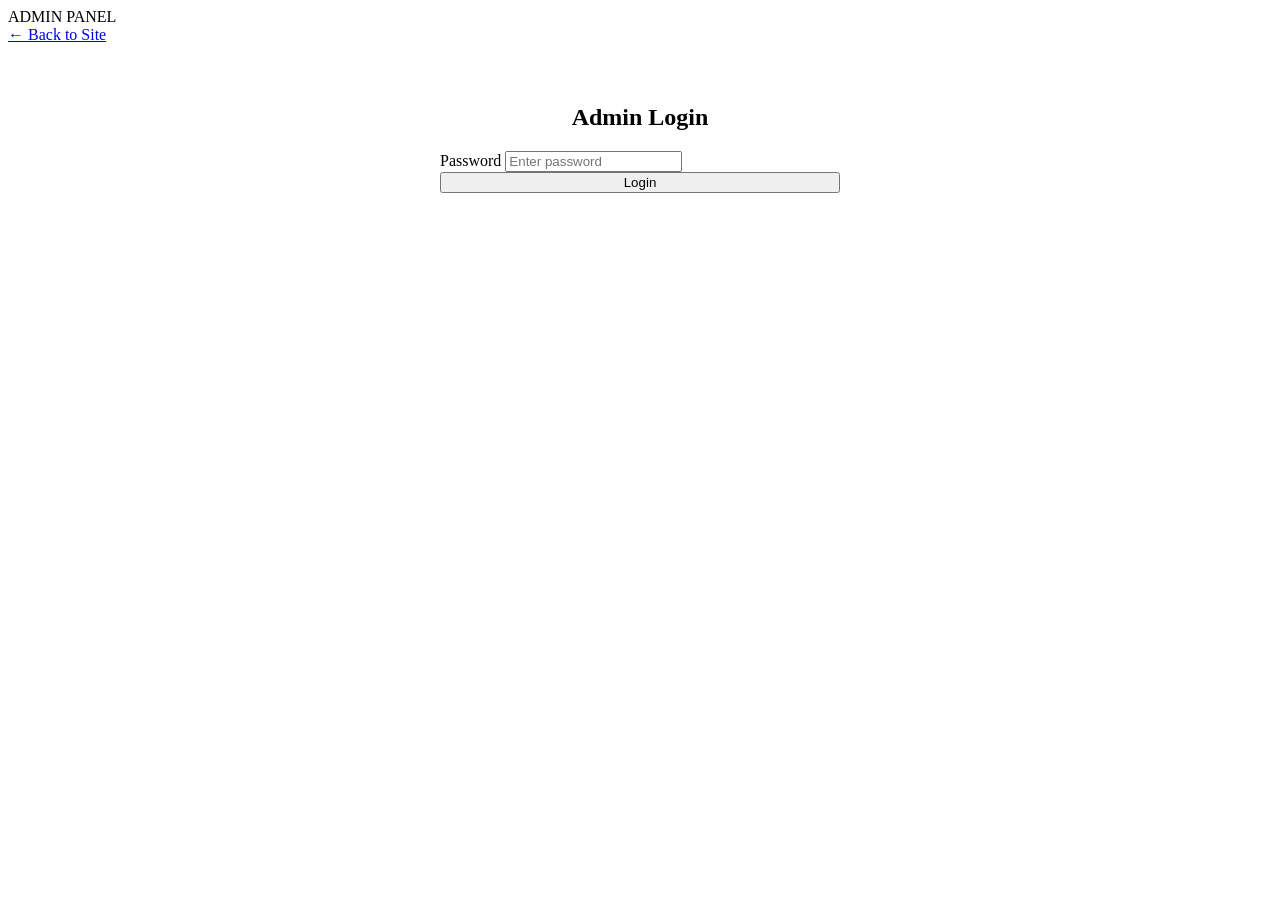
==== admin.html @ 01ea93f7 "Create admin.html" ====
<!DOCTYPE html><html lang="en"><head><meta charset="UTF-8"><meta name="viewport" content="width=device-width, initial-scale=1.0">
<title>Admin Login - Austin Services</title><link rel="stylesheet" href="./css/style.css"><link rel="stylesheet" href="./css/service.css"></head><body>
<header><div class="container nav"><div class="brand">ADMIN PANEL</div><a href="index.html">← Back to Site</a></div></header>

<main class="service-container">
  <!-- LOGIN FORM -->
  <div id="loginBox" class="service-box" style="max-width:400px;margin:60px auto">
    <h2 style="text-align:center">Admin Login</h2>
    <div class="form-group">
      <label>Password</label>
      <input type="password" id="adminPass" placeholder="Enter password">
    </div>
    <button onclick="login()" class="btn btn-whatsapp" style="width:100%">Login</button>
    <p id="errorMsg" style="color:red;text-align:center;margin-top:10px;display:none">Wrong password!</p>
  </div>

  <!-- ADMIN DASHBOARD -->
  <div id="dashboard" style="display:none">
    <div class="service-header">
      <h1>Customer Requests</h1>
      <button onclick="logout()" style="background:#666;color:#fff;border:0;padding:8px 16px;border-radius:8px">Logout</button>
      <button onclick="clearAll()" style="background:red;color:#fff;border:0;padding:8px 16px;border-radius:8px;margin-left:8px">Clear All</button>
    </div>
    <div id="requestsList"></div>
  </div>
</main>

<script>
const ADMIN_PASSWORD = "austin123"; // <-- CHANGE THIS TO YOUR PASSWORD

function login(){
  let pass = document.getElementById('adminPass').value;
  if(pass === ADMIN_PASSWORD){
    localStorage.setItem('austinAdminLoggedIn', 'true');
    showDashboard();
  } else {
    document.getElementById('errorMsg').style.display = 'block';
  }
}

function logout(){
  localStorage.removeItem('austinAdminLoggedIn');
  location.reload();
}

function showDashboard(){
  document.getElementById('loginBox').style.display = 'none';
  document.getElementById('dashboard').style.display = 'block';
  loadRequests();
}

function loadRequests(){
  let requests = JSON.parse(localStorage.getItem('austinRequests') || '[]');
  let list = document.getElementById('requestsList');
  if(requests.length === 0){ 
    list.innerHTML = '<div class="service-box"><p>No requests yet.</p></div>'; 
    return; 
  }
  
  list.innerHTML = requests.reverse().map((r,i) => `
    <div class="service-box">
      <h3>${r.service}</h3>
      <p><b>Time:</b> ${r.time}</p>
      ${Object.keys(r.details).map(key => `<p><b>${key}:</b> ${r.details[key]}</p>`).join('')}
    </div>
  `).join('');
}

function clearAll(){
  if(confirm('Delete all requests?')){
    localStorage.removeItem('austinRequests');
    loadRequests();
  }
}

// Check if already logged in
if(localStorage.getItem('austinAdminLoggedIn') === 'true'){
  showDashboard();
}

// Allow Enter key to login
document.getElementById('adminPass').addEventListener('keypress', function(e){
  if(e.key === 'Enter') login();
})
</script></body></html>
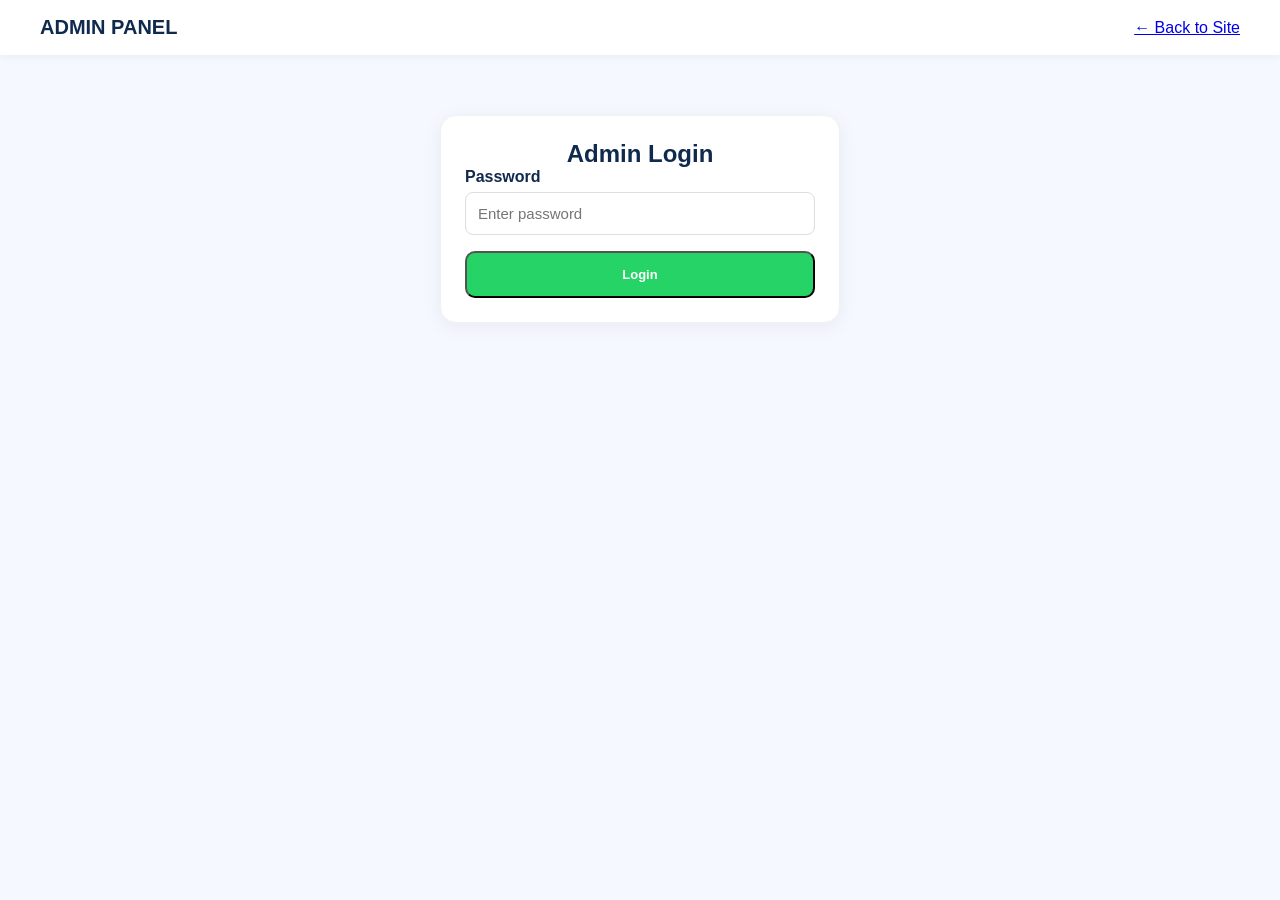
==== commit a9fa8d22: "Update admin.html" ====
--- a/admin.html
+++ b/admin.html
@@ -1,5 +1,5 @@
 <!DOCTYPE html><html lang="en"><head><meta charset="UTF-8"><meta name="viewport" content="width=device-width, initial-scale=1.0">
-<title>Admin Login - Austin Services</title><link rel="stylesheet" href="./css/style.css"><link rel="stylesheet" href="./css/service.css"></head><body>
+<title>Admin Login - Austin Services</title><link rel="stylesheet" href="/style.css"><link rel="stylesheet" href="./service.css"></head><body>
 <header><div class="container nav"><div class="brand">ADMIN PANEL</div><a href="index.html">← Back to Site</a></div></header>
 
 <main class="service-container">
@@ -26,7 +26,7 @@
 </main>
 
 <script>
-const ADMIN_PASSWORD = "austin123"; // <-- CHANGE THIS TO YOUR PASSWORD
+const ADMIN_PASSWORD = "Austin@123456"; // <-- CHANGE THIS TO YOUR PASSWORD
 
 function login(){
   let pass = document.getElementById('adminPass').value;
--- a/style.css
+++ b/style.css
@@ -0,0 +1,75 @@
+:root{
+  --dark: #0f2a4d;
+  --light-blue: #1e4a8a;
+  --bg: #f5f8ff;
+  --white: #fff;
+  --border: #eef2f7;
+}
+
+*{margin:0;padding:0;box-sizing:border-box;font-family: 'Segoe UI', sans-serif}
+body{background:var(--bg);color:var(--dark)}
+.container{max-width:1200px;margin:0 auto;padding:0 16px}
+
+header{background:var(--white);box-shadow:0 2px 8px rgba(0,0,0,.05);position:sticky;top:0;z-index:10}
+.nav{display:flex;justify-content:space-between;align-items:center;padding:16px 0}
+.brand{font-weight:800;font-size:20px;color:var(--dark)}
+.nav-links{display:flex;gap:20px}
+.nav-links a{text-decoration:none;color:var(--dark);font-weight:600}
+.hamburger{display:none;font-size:24px;cursor:pointer}
+
+.hero{text-align:center;padding:50px 20px;background:var(--white)}
+.hero h1{font-size:28px;margin-bottom:10px;color:var(--dark)}
+.hero p{color:#555}
+
+.grid{
+  display:grid;
+  grid-template-columns:repeat(2, 1fr);
+  gap:16px;
+  padding:30px 0 50px;
+}
+@media(min-width:768px){
+  .grid{grid-template-columns:repeat(3, 1fr)}
+}
+
+.card{
+  background:var(--white);
+  border-radius:16px;
+  overflow:hidden;
+  text-align:center;
+  box-shadow:0 4px 12px rgba(0,0,0,.06);
+  text-decoration:none;
+  transition:.3s;
+  border:1px solid var(--border);
+}
+.card:hover{transform:translateY(-5px);box-shadow:0 8px 20px rgba(0,0,0,.1)}
+
+.icon-wrap{
+  width:100%;
+  height:120px;
+  background: linear-gradient(135deg, var(--dark) 0%, var(--light-blue) 100%);
+  display:flex;
+  align-items:center;
+  justify-content:center;
+}
+.icon-wrap svg{
+  width:50px;
+  height:50px;
+  color:var(--white);
+}
+
+.label-wrap{padding:16px 12px}
+.label{font-weight:700;color:var(--dark);font-size:14px;text-transform:uppercase;letter-spacing:0.5px}
+
+footer{background:var(--dark);color:var(--white);text-align:center;padding:20px 0;margin-top:20px}
+.price{font-size:12px;color:var(--light-blue);font-weight:600;margin-top:4px}
+.btn-whatsapp{
+  display:block;
+  background:#25D366;
+  color:#fff;
+  text-decoration:none;
+  font-weight:700;
+  padding:10px;
+  font-size:13px;
+}
+.btn-whatsapp:hover{background:#1DA851}
+.card-link{text-decoration:none;color:inherit}
--- a/service.css
+++ b/service.css
@@ -0,0 +1,55 @@
+.service-container{max-width:800px;margin:40px auto;padding:0 16px}
+.service-header{text-align:center;margin-bottom:30px}
+.service-header h1{font-size:32px;color:var(--dark);margin-bottom:8px}
+.service-header p{color:#666;font-size:16px}
+
+.service-box{
+  background:#fff;
+  padding:24px;
+  border-radius:16px;
+  box-shadow:0 4px 20px rgba(0,0,0,.06);
+  margin-bottom:24px;
+  border:1px solid var(--border)
+}
+.service-box h3{margin-bottom:12px;color:var(--dark)}
+.service-box ul{list-style:none;padding-left:0}
+.service-box ul li{padding:8px 0;border-bottom:1px dashed #eee}
+.service-box ul li:last-child{border:0}
+
+.calculator input{
+  padding:12px;
+  border:1px solid #ddd;
+  border-radius:8px;
+  width:120px;
+  font-size:16px;
+  margin:10px 0
+}
+.total-price{font-size:24px;font-weight:800;color:var(--light-blue)}
+
+.btn-group{display:flex;gap:12px;margin-top:20px;flex-wrap:wrap}
+.btn{
+  padding:14px 24px;
+  border-radius:10px;
+  text-decoration:none;
+  font-weight:700;
+  text-align:center;
+  flex:1
+}
+.btn-whatsapp{background:#25D366;color:#fff}
+.btn-whatsapp:hover{background:#1DA851}
+.btn-back{background:#f1f5f9;color:var(--dark)}
+.btn-back:hover{background:#e2e8f0}
+.form-group{margin-bottom:16px}
+.form-group label{display:block;font-weight:600;margin-bottom:6px;color:var(--dark)}
+.form-group select, .form-group input{
+  width:100%;padding:12px;border:1px solid #ddd;border-radius:8px;font-size:15px
+}
+.quote-box{
+  background:#e8f5ff;
+  padding:16px;
+  border-radius:12px;
+  text-align:center;
+  margin:20px 0;
+  border:2px dashed var(--light-blue)
+}
+.quote-box .total-price{font-size:28px}
